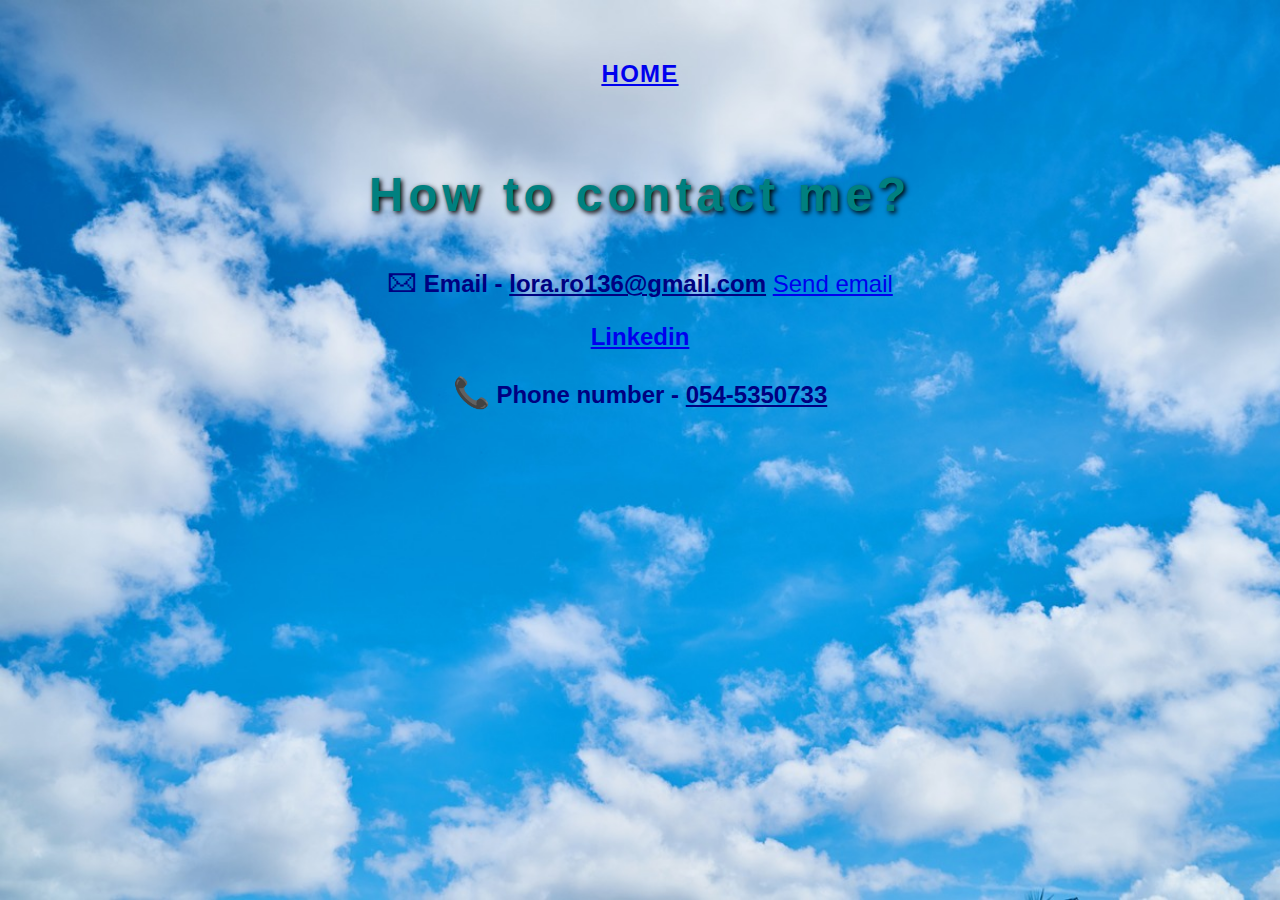
==== contact.html @ f5d75210 "Add files via upload" ====
<html>
<head>
	<title>Contact me</title>
	<link rel="stylesheet" type="text/css" href="style.css">
</head>
<body>

	<h1><p><a href="file:///C:/Users/lorar/Documents/%D7%A7%D7%95%D7%A8%D7%A1%20QA/HTML/index.html">HOME</a></p></h1>
	<h2>How to contact me?</h2>
	
		<p><span style='font-size:30px;'>&#128386;</span><b>  Email - <u> lora.ro136@gmail.com</u></b>      	<a href="mailto:lora.ro136@gmail.com">Send email</a></p>
		</p><b><a href="https://www.linkedin.com/in/%D7%9C%D7%95%D7%A8%D7%94-%D7%A8%D7%95%D7%96%D7%A0%D7%A9%D7%98%D7%99%D7%99%D7%9F-%D7%A7%D7%99%D7%A4%D7%A0%D7%99%D7%A1-8aa04a68/"target="_blank">Linkedin</a><b></p>
		</p><span style='font-size:30px;'>&#128222;</span><b>  Phone number - <u>054-5350733</u><b></p>

	
</body>
</html>
---- style.css ----
body {
		
background-image: url("sky1.jpg");
background-repeat: no-repeat;
background-size: cover;
  font-size: 1.5em;
 font-family:"Arial";
 text-align: center;
 color: navy;
}

h1 {
  color: purple;
  margin: 1em;
  padding: 0.5em;
  font-family:"Arial";
  text-decoration: underline;
  font-weight: bold;
  font-size: 1em;
   letter-spacing: 0.05em;
   
}

h2 {
  color: teal; 
  text-shadow: 2px 2px 5px black;
  margin: 0.3em;
  padding: 0.4em;
  font-family:"Arial";
  font-weight: bold;
  font-size: 2em;
   letter-spacing: 0.1em;
   
}

img {
  border: 2px solid #ddd;
  border-radius: 5px;
  padding: 5px;
  width: 250px;
}
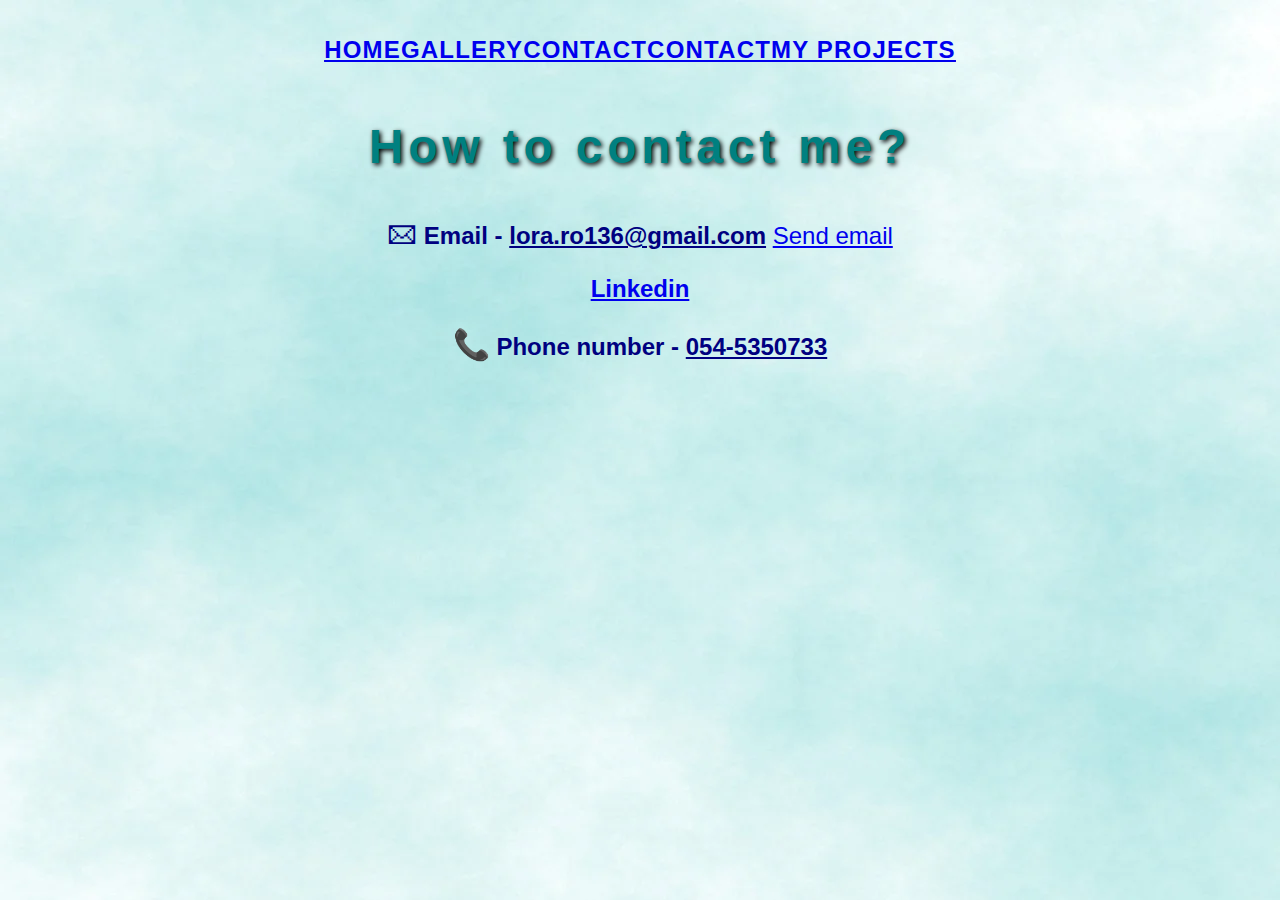
==== commit 1e966c77: "Update contact.html" ====
--- a/contact.html
+++ b/contact.html
@@ -5,13 +5,13 @@
 </head>
 <body>
 
-	<h1><p><a href="file:///C:/Users/lorar/Documents/%D7%A7%D7%95%D7%A8%D7%A1%20QA/HTML/index.html">HOME</a></p></h1>
+	<h1><a href="index.html">HOME</a><a href="gallery.html">GALLERY</a><a href="contact.html">CONTACT</a><a href="contact.html">CONTACT</a><a href="My Projects.html">MY PROJECTS</a>
 	<h2>How to contact me?</h2>
 	
 		<p><span style='font-size:30px;'>&#128386;</span><b>  Email - <u> lora.ro136@gmail.com</u></b>      	<a href="mailto:lora.ro136@gmail.com">Send email</a></p>
-		</p><b><a href="https://www.linkedin.com/in/%D7%9C%D7%95%D7%A8%D7%94-%D7%A8%D7%95%D7%96%D7%A0%D7%A9%D7%98%D7%99%D7%99%D7%9F-%D7%A7%D7%99%D7%A4%D7%A0%D7%99%D7%A1-8aa04a68/"target="_blank">Linkedin</a><b></p>
+		</p><b><a href="https://www.linkedin.com/in/lora-rosenstein-kipnis/"target="_blank">Linkedin</a><b></p>
 		</p><span style='font-size:30px;'>&#128222;</span><b>  Phone number - <u>054-5350733</u><b></p>
 
 	
 </body>
-</html>+</html>
--- a/style.css
+++ b/style.css
@@ -1,6 +1,6 @@
 body {
 		
-background-image: url("sky1.jpg");
+background-image: url("background-2076334_1280.jpg");
 background-repeat: no-repeat;
 background-size: cover;
   font-size: 1.5em;
@@ -38,4 +38,4 @@
   border-radius: 5px;
   padding: 5px;
   width: 250px;
-}+}
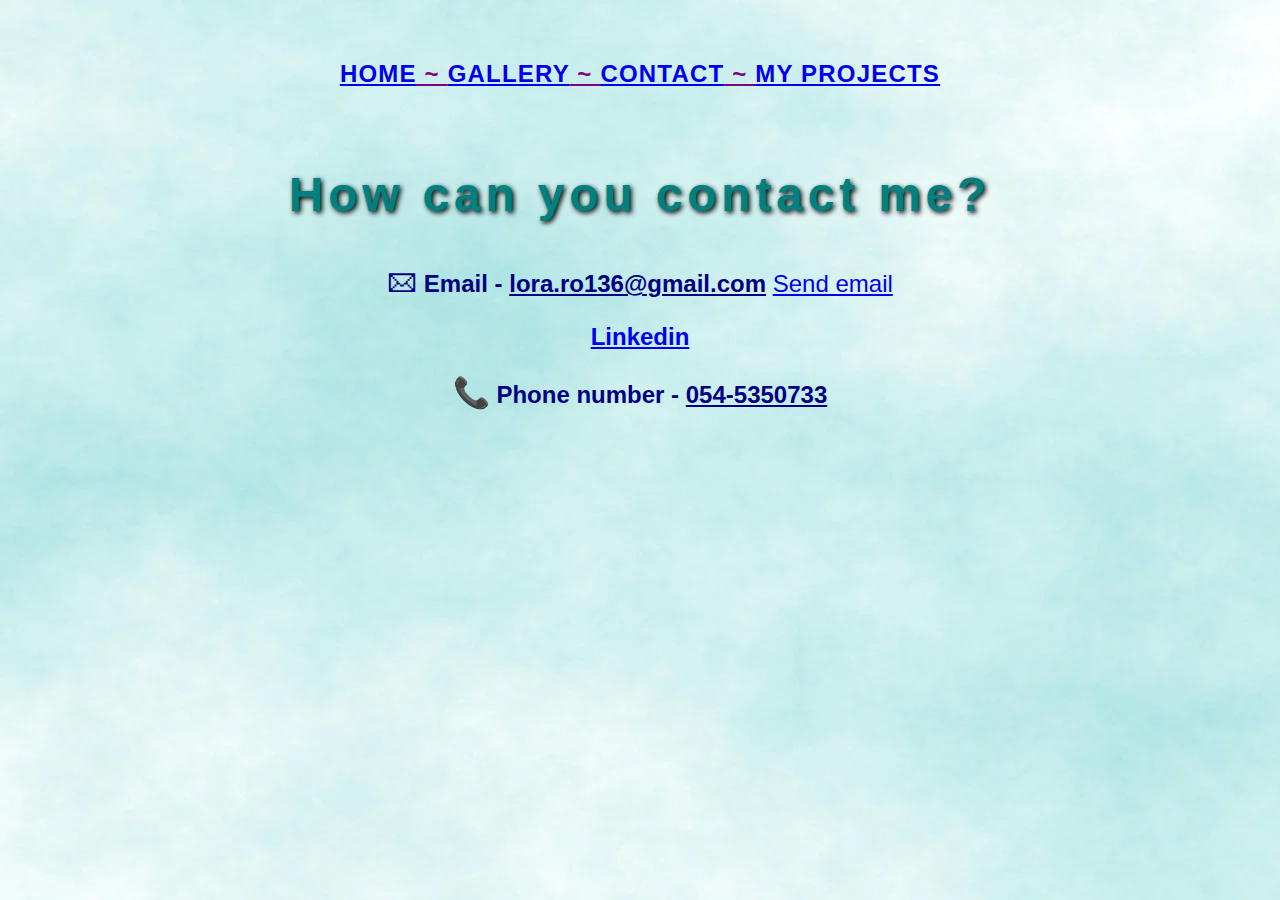
==== commit 797eaafa: "Update contact.html" ====
--- a/contact.html
+++ b/contact.html
@@ -5,8 +5,12 @@
 </head>
 <body>
 
-	<h1><a href="index.html">HOME</a><a href="gallery.html">GALLERY</a><a href="contact.html">CONTACT</a><a href="contact.html">CONTACT</a><a href="My Projects.html">MY PROJECTS</a>
-	<h2>How to contact me?</h2>
+	
+	<h1><p><a href="index.html">HOME</a> ~ 
+		<a href="gallery.html">GALLERY</a> ~ 
+		<a href="contact.html">CONTACT</a> ~
+		<a href="My Projects.html">MY PROJECTS</a></p></h1>
+	<h2>How can you contact me?</h2>
 	
 		<p><span style='font-size:30px;'>&#128386;</span><b>  Email - <u> lora.ro136@gmail.com</u></b>      	<a href="mailto:lora.ro136@gmail.com">Send email</a></p>
 		</p><b><a href="https://www.linkedin.com/in/lora-rosenstein-kipnis/"target="_blank">Linkedin</a><b></p>
